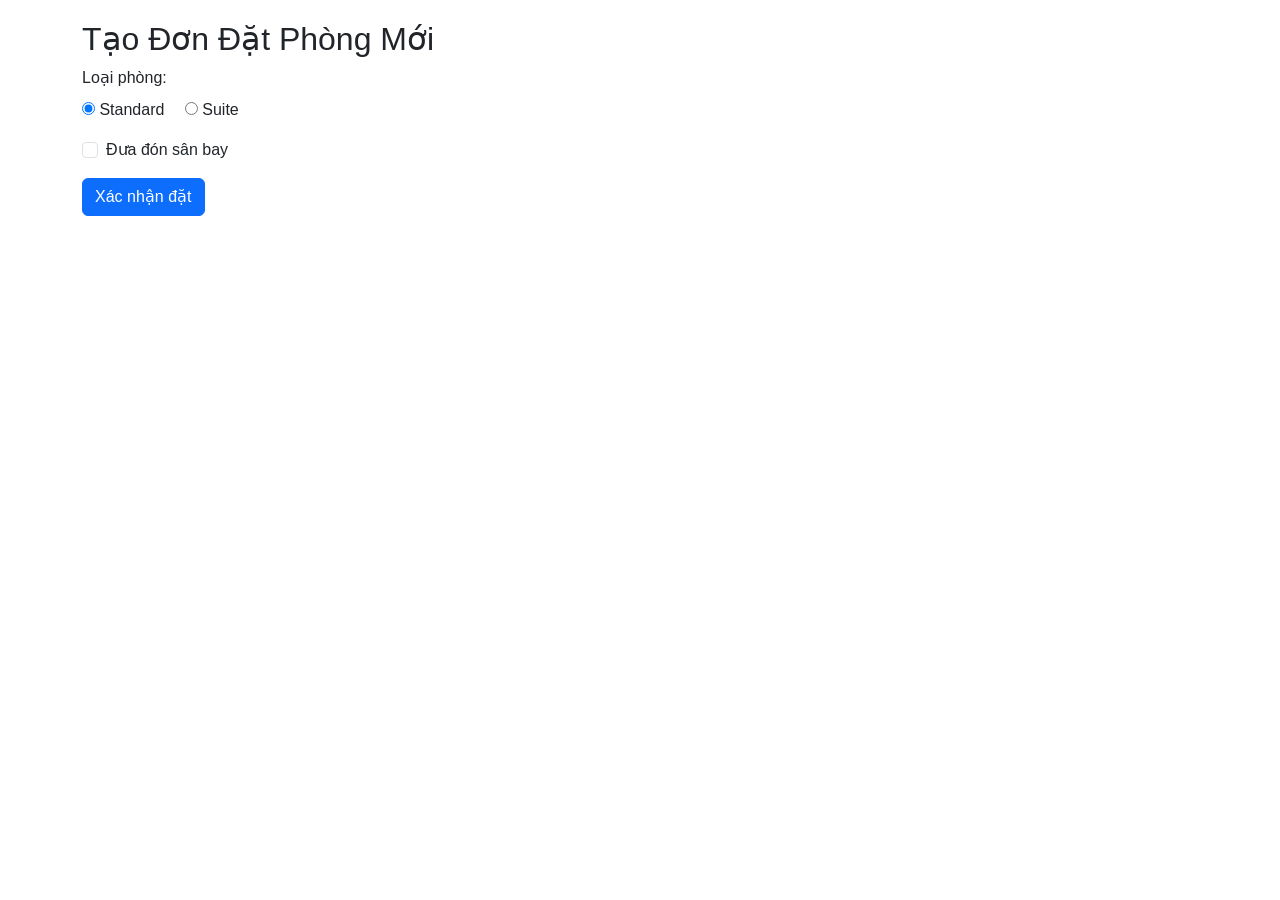
==== CK/wwwroot/index.html @ 9e562812 "code" ====
﻿<!DOCTYPE html>
<html lang="vi">
<head>
    <meta charset="UTF-8">
    <title>Đặt phòng Khách sạn</title>
    <link href="https://cdn.jsdelivr.net/npm/bootstrap@5.3.0/dist/css/bootstrap.min.css" rel="stylesheet">
    <link rel="stylesheet" href="css/style.css">
</head>
<body>
    <div class="container">
        <h2>Tạo Đơn Đặt Phòng Mới</h2>
        <form id="bookingForm">
            <div class="mb-3">
                <label class="form-label">Loại phòng:</label><br>
                <input type="radio" name="roomType" value="Standard" checked> Standard
                <input type="radio" name="roomType" value="Suite" class="ms-3"> Suite
            </div>

            <div id="suiteFields" class="hidden dynamic-field mb-3">
                <label>Tên Quản gia:</label>
                <input type="text" id="butlerName" class="form-control">
                <label class="mt-2">Mã thẻ VIP:</label>
                <input type="text" id="vipCard" class="form-control">
            </div>

            <div class="mb-3 form-check">
                <input type="checkbox" class="form-check-input" id="hasAirportTransfer">
                <label class="form-check-label">Đưa đón sân bay</label>
            </div>

            <div id="flightFields" class="hidden dynamic-field mb-3">
                <label>Số hiệu chuyến bay:</label>
                <input type="text" id="flightNumber" class="form-control">
            </div>

            <button type="button" class="btn btn-primary" onclick="handleFormSubmit()">Xác nhận đặt</button>
        </form>
    </div>

    <script src="js/dynamic-ui.js"></script>
    <script src="js/api.js"></script>
    <script>
        function handleFormSubmit() {
            // Logic lấy dữ liệu từ DOM và gọi hàm submitBooking() trong api.js
        }
    </script>
</body>
</html>
---- CK/wwwroot/css/style.css ----
﻿body {
    padding: 20px;
    font-family: Arial, sans-serif;
}

.hidden {
    display: none !important;
}

.dynamic-field {
    margin-top: 10px;
    padding: 10px;
    background-color: #f8f9fa;
    border-left: 3px solid #0d6efd;
}
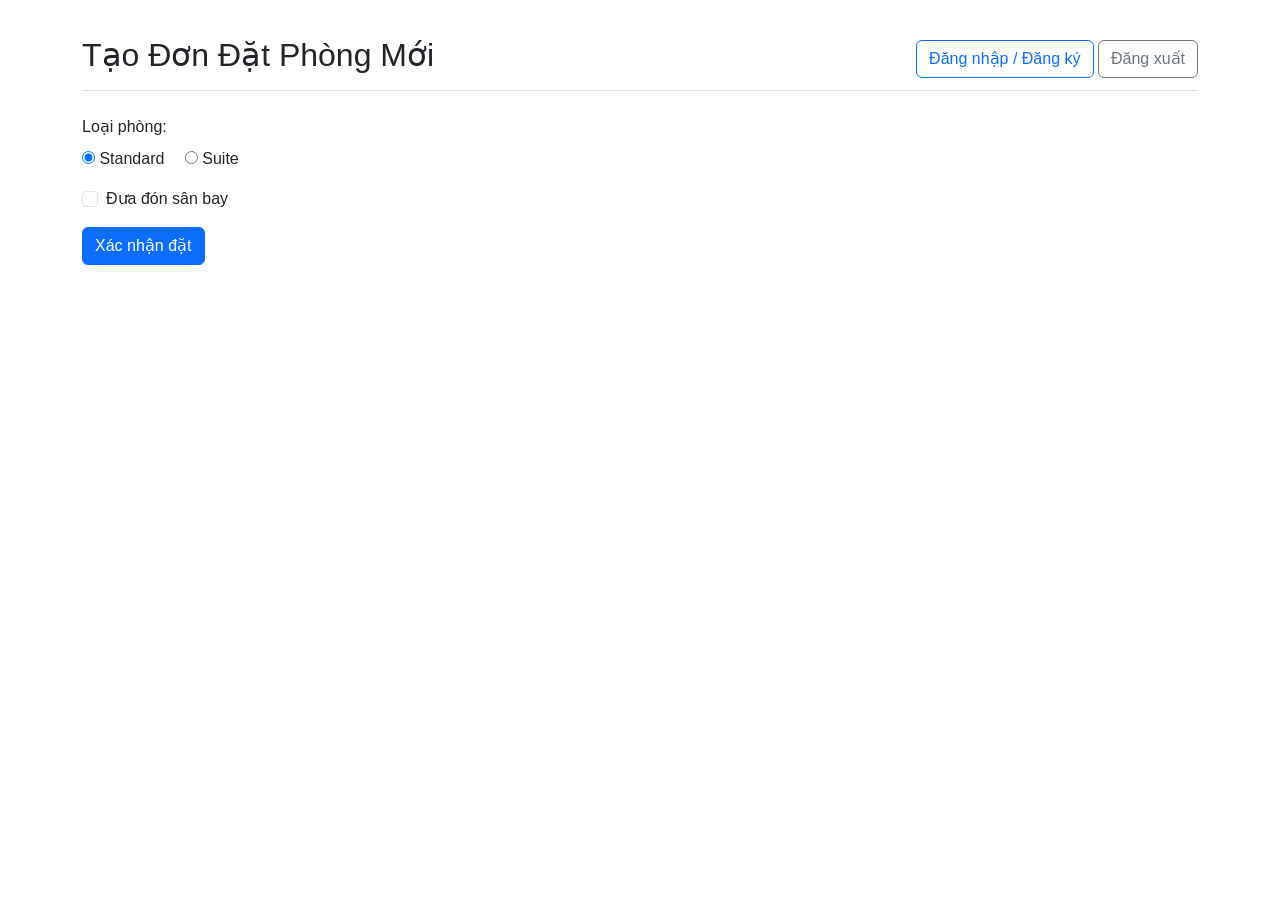
==== commit f04bfbda: "login" ====
--- a/CK/wwwroot/index.html
+++ b/CK/wwwroot/index.html
@@ -8,7 +8,14 @@
 </head>
 <body>
     <div class="container">
-        <h2>Tạo Đơn Đặt Phòng Mới</h2>
+
+        <div class="d-flex justify-content-between align-items-center mt-3 mb-4 border-bottom pb-2">
+            <h2>Tạo Đơn Đặt Phòng Mới</h2>
+            <div>
+                <a href="/login.html" class="btn btn-outline-primary">Đăng nhập / Đăng ký</a>
+                <button class="btn btn-outline-secondary" onclick="logout()">Đăng xuất</button>
+            </div>
+        </div>
         <form id="bookingForm">
             <div class="mb-3">
                 <label class="form-label">Loại phòng:</label><br>
@@ -40,8 +47,39 @@
     <script src="js/dynamic-ui.js"></script>
     <script src="js/api.js"></script>
     <script>
-        function handleFormSubmit() {
-            // Logic lấy dữ liệu từ DOM và gọi hàm submitBooking() trong api.js
+        // THÊM MỚI: Hàm xử lý đăng xuất
+        async function logout() {
+            await fetch('/api/auth/logout', { method: 'POST' });
+            alert("Đã đăng xuất!");
+            window.location.reload(); // Tải lại trang sau khi đăng xuất
+        }
+
+        async function handleFormSubmit() {
+            // 1. LẤY DỮ LIỆU TỪ GIAO DIỆN (DOM)
+            const roomType = document.querySelector('input[name="roomType"]:checked').value;
+            const hasAirportTransfer = document.getElementById('hasAirportTransfer').checked;
+            const flightNumber = document.getElementById('flightNumber').value;
+
+            // 2. TẠO DỮ LIỆU CHUNG (Payload)
+            const bookingData = {
+                bookingId: 'BK' + Date.now(),
+                checkInDate: new Date().toISOString(),
+                amount: roomType === 'Suite' ? 5000000 : 1000000,
+                hasAirportTransfer: hasAirportTransfer,
+                flightNumber: hasAirportTransfer ? flightNumber : null
+            };
+
+            // 3. BỔ SUNG DỮ LIỆU RIÊNG THEO TỪNG LOẠI PHÒNG
+            if (roomType === 'Suite') {
+                bookingData.butlerName = document.getElementById('butlerName').value;
+                bookingData.vipCardNumber = document.getElementById('vipCard').value;
+            } else {
+                bookingData.cleaningFee = 150000;
+            }
+
+            // 4. GỌI HÀM SUBMIT XUỐNG BACKEND
+            console.log("Dữ liệu gửi đi:", bookingData);
+            await submitBooking(bookingData, roomType);
         }
     </script>
 </body>
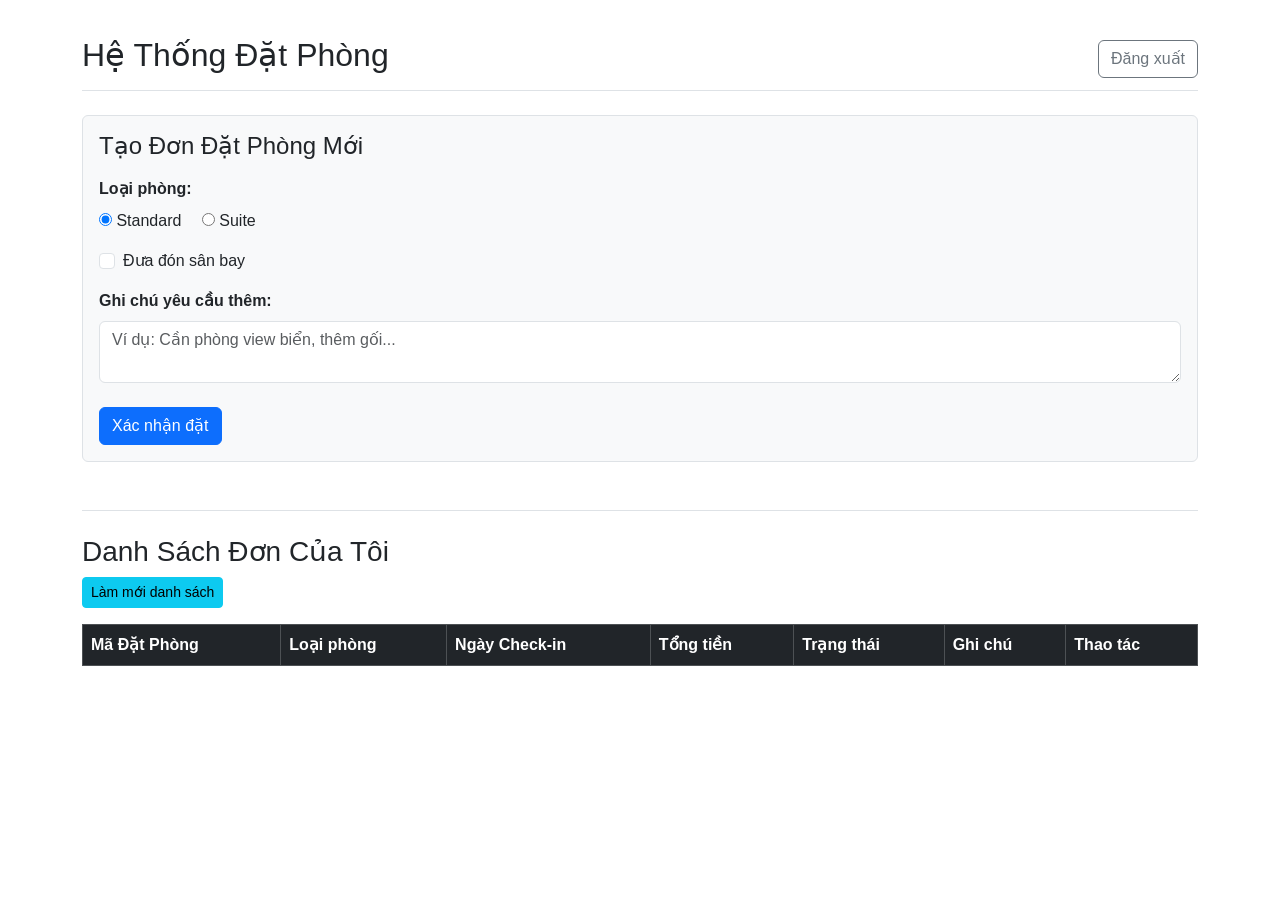
==== commit 1423addc: "list" ====
--- a/CK/wwwroot/index.html
+++ b/CK/wwwroot/index.html
@@ -7,24 +7,25 @@
     <link rel="stylesheet" href="css/style.css">
 </head>
 <body>
-    <div class="container">
-
+    <div class="container mb-5">
         <div class="d-flex justify-content-between align-items-center mt-3 mb-4 border-bottom pb-2">
-            <h2>Tạo Đơn Đặt Phòng Mới</h2>
+            <h2>Hệ Thống Đặt Phòng</h2>
             <div>
-                <a href="/login.html" class="btn btn-outline-primary">Đăng nhập / Đăng ký</a>
-                <button class="btn btn-outline-secondary" onclick="logout()">Đăng xuất</button>
+                <a href="/login.html" id="btnLogin" class="btn btn-outline-primary">Đăng nhập / Đăng ký</a>
+                <button id="btnLogout" class="btn btn-outline-secondary" onclick="logout()" style="display: none;">Đăng xuất</button>
             </div>
         </div>
-        <form id="bookingForm">
-            <div class="mb-3">
-                <label class="form-label">Loại phòng:</label><br>
+
+        <form id="bookingForm" class="mb-5 p-3 border rounded bg-light">
+            <h4>Tạo Đơn Đặt Phòng Mới</h4>
+            <div class="mb-3 mt-3">
+                <label class="form-label fw-bold">Loại phòng:</label><br>
                 <input type="radio" name="roomType" value="Standard" checked> Standard
                 <input type="radio" name="roomType" value="Suite" class="ms-3"> Suite
             </div>
 
             <div id="suiteFields" class="hidden dynamic-field mb-3">
-                <label>Tên Quản gia:</label>
+                <label>Tên Quản gia (yêu cầu đối với Suite):</label>
                 <input type="text" id="butlerName" class="form-control">
                 <label class="mt-2">Mã thẻ VIP:</label>
                 <input type="text" id="vipCard" class="form-control">
@@ -40,36 +41,93 @@
                 <input type="text" id="flightNumber" class="form-control">
             </div>
 
+            <div id="flightFields" class="hidden dynamic-field mb-3">
+                <label>Số hiệu chuyến bay:</label>
+                <input type="text" id="flightNumber" class="form-control">
+            </div>
+
+            <div class="mb-4 mt-3">
+                <label class="form-label fw-bold">Ghi chú yêu cầu thêm:</label>
+                <textarea id="createNotes" class="form-control" rows="2" placeholder="Ví dụ: Cần phòng view biển, thêm gối..."></textarea>
+            </div>
             <button type="button" class="btn btn-primary" onclick="handleFormSubmit()">Xác nhận đặt</button>
         </form>
+
+        <div class="mt-4 border-top pt-4">
+            <h3>Danh Sách Đơn Của Tôi</h3>
+            <button class="btn btn-sm btn-info mb-3" onclick="loadUserBookings()">Làm mới danh sách</button>
+            <table class="table table-bordered">
+                <thead class="table-dark">
+                    <tr>
+                        <th>Mã Đặt Phòng</th>
+                        <th>Loại phòng</th>
+                        <th>Ngày Check-in</th>
+                        <th>Tổng tiền</th>
+                        <th>Trạng thái</th>
+                        <th>Ghi chú</th>
+                        <th>Thao tác</th>
+                    </tr>
+                </thead>
+                <tbody id="userTableBody">
+                </tbody>
+            </table>
+        </div>
     </div>
 
+    <div class="modal fade" id="updateNoteModal" tabindex="-1">
+        <div class="modal-dialog">
+            <div class="modal-content">
+                <div class="modal-header">
+                    <h5 class="modal-title">Cập nhật Ghi chú yêu cầu thêm</h5>
+                    <button type="button" class="btn-close" data-bs-dismiss="modal"></button>
+                </div>
+                <div class="modal-body">
+                    <input type="hidden" id="updateNoteBookingId">
+                    <div class="mb-3">
+                        <label>Nội dung ghi chú</label>
+                        <textarea id="updateNoteContent" class="form-control" rows="3" placeholder="Nhập yêu cầu thêm của bạn..."></textarea>
+                    </div>
+                </div>
+                <div class="modal-footer">
+                    <button type="button" class="btn btn-primary" onclick="submitUpdateNote()">Lưu cập nhật</button>
+                </div>
+            </div>
+        </div>
+    </div>
+
+    <script src="https://cdn.jsdelivr.net/npm/bootstrap@5.3.0/dist/js/bootstrap.bundle.min.js"></script>
     <script src="js/dynamic-ui.js"></script>
     <script src="js/api.js"></script>
+
     <script>
-        // THÊM MỚI: Hàm xử lý đăng xuất
+        // Tự động tải danh sách ngay khi vào trang nếu đã login
+        window.onload = () => {
+            loadUserBookings();
+        };
+
         async function logout() {
             await fetch('/api/auth/logout', { method: 'POST' });
             alert("Đã đăng xuất!");
-            window.location.reload(); // Tải lại trang sau khi đăng xuất
+            window.location.reload();
         }
 
         async function handleFormSubmit() {
-            // 1. LẤY DỮ LIỆU TỪ GIAO DIỆN (DOM)
             const roomType = document.querySelector('input[name="roomType"]:checked').value;
             const hasAirportTransfer = document.getElementById('hasAirportTransfer').checked;
             const flightNumber = document.getElementById('flightNumber').value;
 
-            // 2. TẠO DỮ LIỆU CHUNG (Payload)
+            // Lấy giá trị từ ô ghi chú mới thêm
+            const notes = document.getElementById('createNotes').value;
+
             const bookingData = {
                 bookingId: 'BK' + Date.now(),
                 checkInDate: new Date().toISOString(),
                 amount: roomType === 'Suite' ? 5000000 : 1000000,
                 hasAirportTransfer: hasAirportTransfer,
-                flightNumber: hasAirportTransfer ? flightNumber : null
+                flightNumber: hasAirportTransfer ? flightNumber : null,
+                notes: notes // Truyền thêm ghi chú vào Payload
             };
 
-            // 3. BỔ SUNG DỮ LIỆU RIÊNG THEO TỪNG LOẠI PHÒNG
             if (roomType === 'Suite') {
                 bookingData.butlerName = document.getElementById('butlerName').value;
                 bookingData.vipCardNumber = document.getElementById('vipCard').value;
@@ -77,9 +135,93 @@
                 bookingData.cleaningFee = 150000;
             }
 
-            // 4. GỌI HÀM SUBMIT XUỐNG BACKEND
-            console.log("Dữ liệu gửi đi:", bookingData);
             await submitBooking(bookingData, roomType);
+
+            // Xóa form sau khi đặt thành công
+            document.getElementById('bookingForm').reset();
+            document.getElementById('suiteFields').classList.add('hidden');
+            document.getElementById('flightFields').classList.add('hidden');
+
+            loadUserBookings();
+        }
+
+        // THÊM MỚI: Load danh sách đơn phòng (Read)
+        async function loadUserBookings() {
+            const res = await fetchWithAuth('/bookings');
+
+            // Nếu chưa đăng nhập (API báo lỗi 401)
+            if (res.status === 401) {
+                // Ẩn Form đặt phòng và Bảng danh sách
+                document.getElementById('bookingForm').style.display = 'none';
+                document.getElementById('userTableBody').closest('.mt-4').style.display = 'none';
+
+                // Trạng thái: Chỉ hiện nút Đăng nhập
+                document.getElementById('btnLogin').style.display = 'inline-block';
+                document.getElementById('btnLogout').style.display = 'none';
+                return;
+            }
+
+            // Nếu đã đăng nhập thành công
+            // Hiện Form đặt phòng và Bảng danh sách
+            document.getElementById('bookingForm').style.display = 'block';
+            document.getElementById('userTableBody').closest('.mt-4').style.display = 'block';
+
+            // Trạng thái: Hiện nút Đăng xuất, ẩn Đăng nhập
+            document.getElementById('btnLogin').style.display = 'none';
+            document.getElementById('btnLogout').style.display = 'inline-block';
+
+            if (!res.ok) return;
+            const data = await res.json();
+
+            const tbody = document.getElementById('userTableBody');
+            tbody.innerHTML = '';
+
+            data.forEach(b => {
+                const canEdit = (b.status !== 'Paid' && b.status !== 'CheckedOut');
+                const btnClass = canEdit ? 'btn-warning' : 'btn-secondary';
+
+                tbody.innerHTML += `
+                    <tr>
+                        <td>${b.bookingId}</td>
+                        <td><span class="badge bg-secondary">${b.roomType}</span></td>
+                        <td>${new Date(b.checkInDate).toLocaleString()}</td>
+                        <td>${b.amount.toLocaleString()} VND</td>
+                        <td><span class="badge ${canEdit ? 'bg-info' : 'bg-success'}">${b.status}</span></td>
+                        <td>${b.notes || '<i class="text-muted">Không có</i>'}</td>
+                        <td>
+                            <button class="btn btn-sm ${btnClass}" 
+                                onclick="openUpdateNoteModal('${b.bookingId}', '${b.notes || ''}')"
+                                ${!canEdit ? 'disabled title="Không thể sửa khi đã Paid/CheckedOut"' : ''}>
+                                Sửa Ghi Chú
+                            </button>
+                        </td>
+                    </tr>
+                `;
+            });
+        }
+
+        // THÊM MỚI: Mở Modal Update Ghi Chú (Update)
+        function openUpdateNoteModal(id, currentNote) {
+            document.getElementById('updateNoteBookingId').value = id;
+            document.getElementById('updateNoteContent').value = currentNote;
+            new bootstrap.Modal(document.getElementById('updateNoteModal')).show();
+        }
+
+        // THÊM MỚI: Gửi API Update Ghi Chú (Update)
+        async function submitUpdateNote() {
+            const id = document.getElementById('updateNoteBookingId').value;
+            const notes = document.getElementById('updateNoteContent').value;
+
+            const res = await fetchWithAuth(`/bookings/${id}/notes`, {
+                method: 'PUT',
+                body: JSON.stringify({ notes: notes }) // Ánh xạ với class UpdateNoteRequest
+            });
+
+            if (res.ok) {
+                alert('Cập nhật ghi chú thành công!');
+                bootstrap.Modal.getInstance(document.getElementById('updateNoteModal')).hide();
+                loadUserBookings();
+            }
         }
     </script>
 </body>
